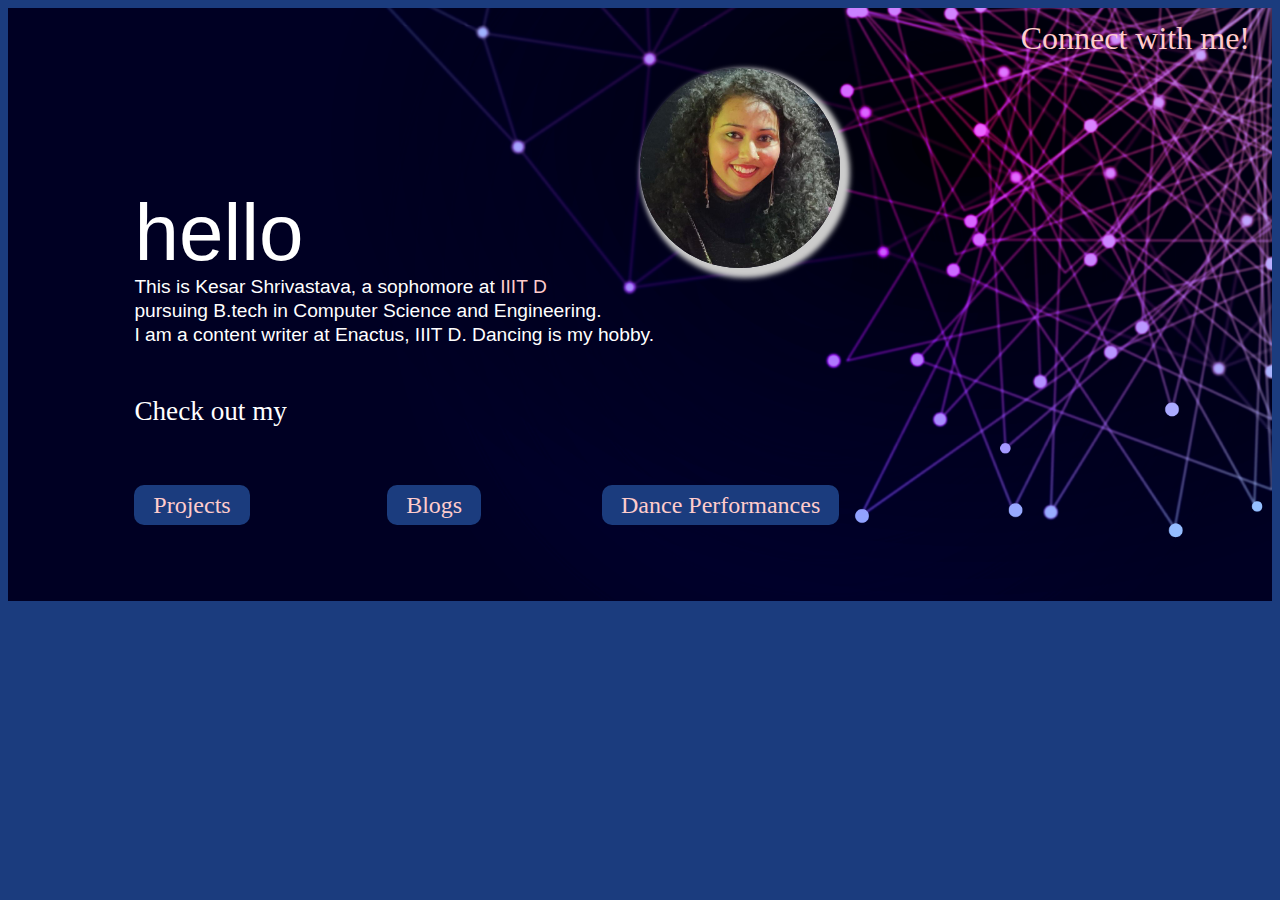
==== index.html @ eb925320 "Index" ====
<!DOCTYPE html>
<html lang = "en">
<head>
	<meta charset="utf-8">
	<meta http-equiv="X-UA-Compatible" content="IE=edge">
	<meta name="viewport" content="width=device-width, initial-scale=1">
	<title>Main Page</title>
	<link rel="stylesheet" type="text/css" href="CSS/main.css">
	<link href="https://fonts.googleapis.com/css2?family=Amita&display=swap" rel="stylesheet">
</head>
<body>
<div class = "container">
	<img src="Images/background.png" alt="">
	<img src="Images/my.jpg" alt = "Me" id = "me">
	<div class = "centered">hello</div>
	<div id = "intro">This is Kesar Shrivastava, a sophomore at <a href = "https://www.iiitd.ac.in/" target="_blank">IIIT D</a></div>
	<div id = "intro1">pursuing B.tech in Computer Science and Engineering.</div>
	<div id = "hobby">I am a content writer at Enactus, IIIT D. Dancing is my hobby.</div>
	<div id = "check">Check out my</div>
	<div id = "about"><a href = "https://github.com/kesar19051" target="_blank">Projects</a></div>
	<div id = "blog"><a href = "https://kesar-11-may.medium.com/" target="_blank">Blogs</a></div>
	<div id = "dance"><a href = "https://www.youtube.com/channel/UCIfVD_BM8qyhE5Awf3VEzqw" target="_blank">Dance Performances</a></div>
	<div id = "connect"><a href="connect.html">Connect with me!</a></div>
</div>
</body>
</html>
---- CSS/main.css ----
body{
    overflow: hidden;
	background-color: #1b3c7e;

}

.container{
    overflow: hidden;
    position: relative;
    text-align: center;
    color: white;
}

#about{
      position: absolute;
           top: 80%;
          left: 10%;
          font-family: Bradley Hand, cursive;
          font-size: 150%;
          background-color: #1b3c7e;
          padding: 0.5% 1.5% 0.5% 1.5%;
          border-radius: 10px;
          transition: transform .2s;
}

#about:hover{
    transform: scale(1.2);
}

#connect{
      position: absolute;
           top: 12px;
           right: 22px;
          font-family: serif;
          font-size: 200%;
          transition: transform .2s;
}

#connect:hover{
    transform: scale(1.2);
}

#blog{
      position: absolute;
           top: 80%;
          left: 30%;
          font-family: Bradley Hand, cursive;
          font-size: 150%;
          background-color: #1b3c7e;
          padding: 0.5% 1.5% 0.5% 1.5%;
          border-radius: 10px;
          transition: transform .2s;
}

#blog:hover{
    transform: scale(1.2);
}

#dance{
      position: absolute;
           top: 80%;
          left: 47%;
          font-family: Bradley Hand, cursive;
          font-size: 150%;
          background-color: #1b3c7e;
          padding: 0.5% 1.5% 0.5% 1.5%;
          border-radius: 10px;
          transition: transform .2s;
}

#dance:hover{
    transform: scale(1.2);
}

.centered{
    overflow: hidden;
    position: absolute;
    top: 30%;
    left: 10%;
    font-family: Arial, Helvetica, sans-serif;
    font-size: 500%;
}

a{
   overflow: hidden;
   text-decoration: none;
   color: #ffcccc;
   transition: .2s;
}

a:hover{
    overflow: hidden;
}

#intro{
    overflow: hidden;
    position: absolute;
    top: 45%;
    left: 10%;
    font-size: 120%;
    font-family: Arial, Helvetica, sans-serif;
}

#intro1{
    overflow: hidden;
    position: absolute;
    top: 49%;
    left: 10%;
    font-size: 120%;
    font-family: Arial, Helvetica, sans-serif;
}

#hobby{
    overflow: hidden;
    position: absolute;
    top: 53%;
    left: 10%;
    font-size: 120%;
    font-family: Arial, Helvetica, sans-serif;
}

#check{
    overflow: hidden;
        position: absolute;
        top: 65%;
        left: 10%;
        font-size: 170%;
        font-family: Bradley Hand, cursive;
}

#me{
    position: absolute;
    top: 10%;
    left: 50%;
    border-radius: 50%;
    width: 200px;
    height: 200px;
    transition: transform .2s;
     box-shadow: 5px 5px 5px 5px #ccc;
          -moz-box-shadow: 5px 5px 5px 5px #ccc;
          -webkit-box-shadow: 5px 5px 5px 5px #ccc;
          -khtml-box-shadow: 5px 5px 5px 5px #ccc;
}
img : hover{
    transform: scale(1.2);
}

@media only screen and (min-width: 768px){
img{

	display: inline-block;
	width: 100%;
	height: 100%;
}
body{
	background-color: #1b3c7e;

}
}
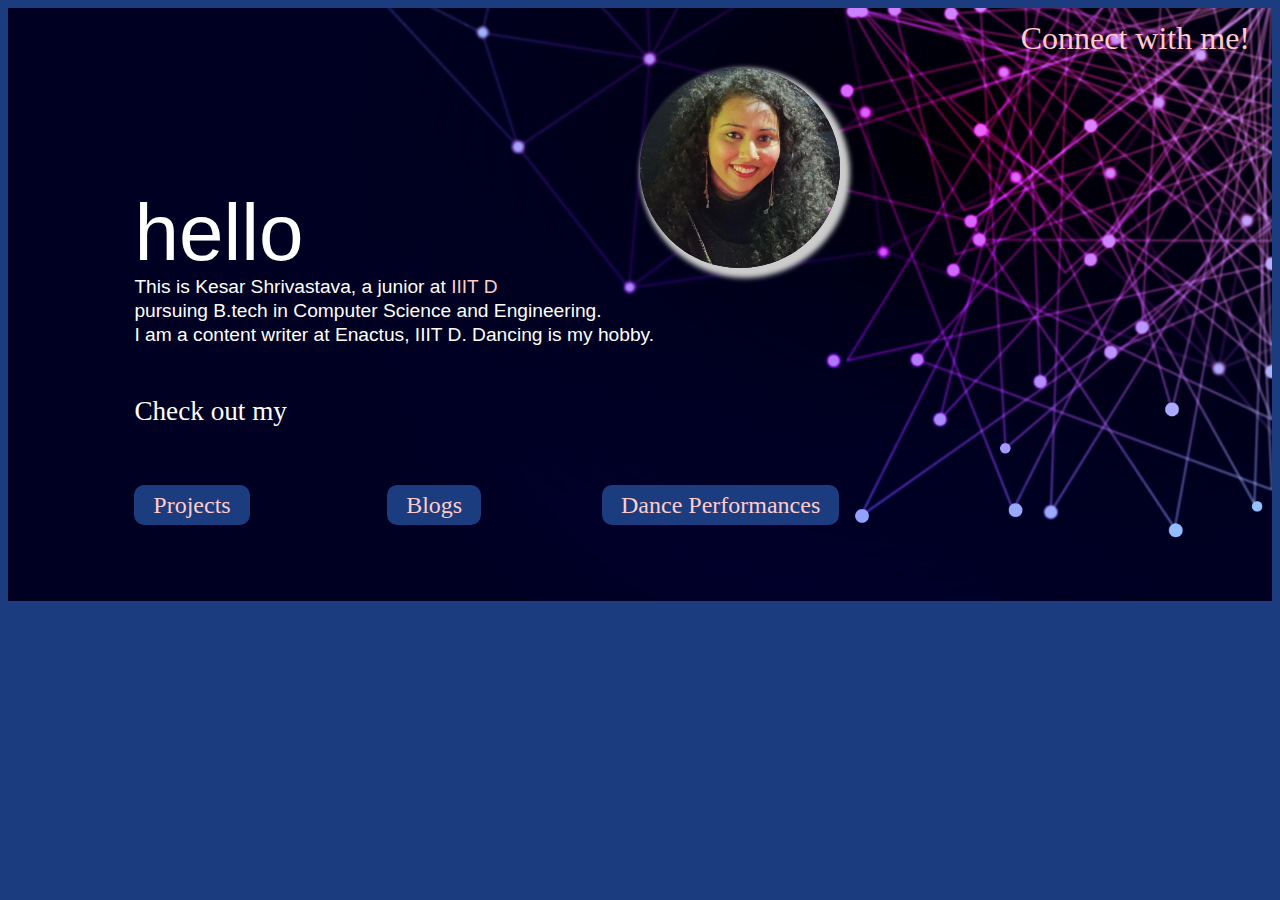
==== commit b2f8fde9: "Update index.html" ====
--- a/index.html
+++ b/index.html
@@ -4,16 +4,17 @@
 	<meta charset="utf-8">
 	<meta http-equiv="X-UA-Compatible" content="IE=edge">
 	<meta name="viewport" content="width=device-width, initial-scale=1">
-	<title>Main Page</title>
+	<title>Kesar Shrivastava</title>
 	<link rel="stylesheet" type="text/css" href="CSS/main.css">
 	<link href="https://fonts.googleapis.com/css2?family=Amita&display=swap" rel="stylesheet">
+	<link rel="icon" type="image/jpg" href="Images/saffron.jpg"/>
 </head>
 <body>
 <div class = "container">
 	<img src="Images/background.png" alt="">
 	<img src="Images/my.jpg" alt = "Me" id = "me">
 	<div class = "centered">hello</div>
-	<div id = "intro">This is Kesar Shrivastava, a sophomore at <a href = "https://www.iiitd.ac.in/" target="_blank">IIIT D</a></div>
+	<div id = "intro">This is Kesar Shrivastava, a junior at <a href = "https://www.iiitd.ac.in/" target="_blank">IIIT D</a></div>
 	<div id = "intro1">pursuing B.tech in Computer Science and Engineering.</div>
 	<div id = "hobby">I am a content writer at Enactus, IIIT D. Dancing is my hobby.</div>
 	<div id = "check">Check out my</div>
--- a/CSS/main.css
+++ b/CSS/main.css
@@ -141,22 +141,75 @@
           -webkit-box-shadow: 5px 5px 5px 5px #ccc;
           -khtml-box-shadow: 5px 5px 5px 5px #ccc;
 }
-img : hover{
-    transform: scale(1.2);
-}
-
-@media only screen and (min-width: 768px){
+
+img:hover{
+    transform: scale(1.2);
+}
+
+@media only screen and (min-width: 1020px){
 img{
 
 	display: inline-block;
 	width: 100%;
 	height: 100%;
 }
+
 body{
 	background-color: #1b3c7e;
-
-}
-}
-
-
-
+}
+}
+
+@media only screen and (max-width: 1020px){
+body{
+  overflow: scroll;
+  background-color: #1b3c7e;
+}
+
+img:hover{
+    transform: scale(1);
+}
+
+#me{
+  left: 45%;
+  height: 170px;
+  width: 170px;
+}
+
+#intro{
+  left: 5%;
+}
+
+#intro1{
+  left: 5%;
+  top: 49.5%;
+}
+
+#hobby{
+  left: 5%;
+  top: 55%;
+}
+
+#about{
+  position: absolute;
+  top: 74%;
+          left: 10%;
+}
+
+#blog{
+  position: absolute;
+  top: 80%;
+          left: 10%;
+}
+
+#dance{
+  position: absolute;
+  top: 86%;
+          left: 10%;
+}
+
+}
+
+
+
+
+
